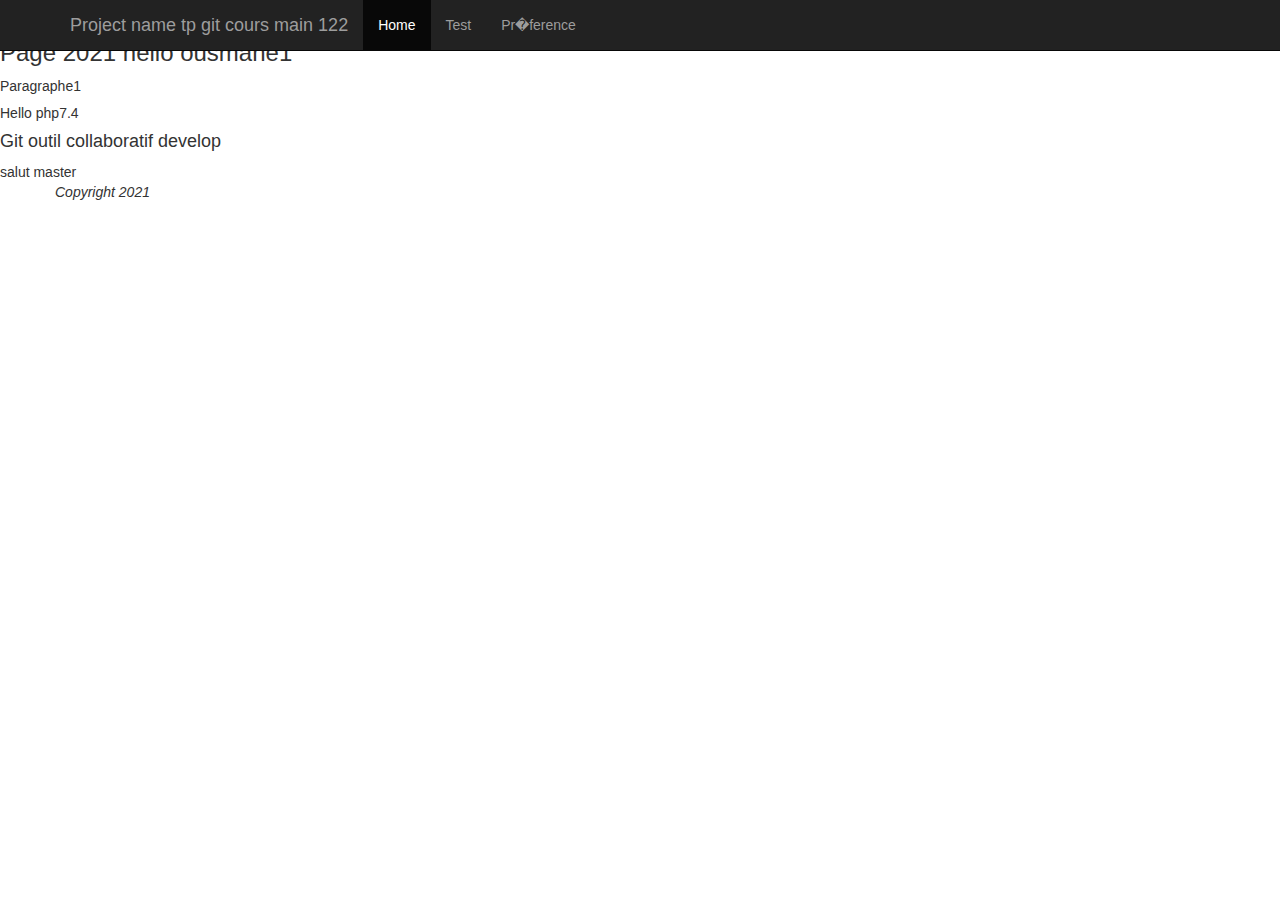
==== index.html @ 7960aadd "dd" ====
<!DOCTYPE html>
<html lang="en">
  <head>
    <meta charset="utf-8">
    <meta http-equiv="X-UA-Compatible" content="IE=edge">
    <meta name="viewport" content="width=device-width, initial-scale=1">
 
    <meta name="description" content="">
    <meta name="author" content="">
    <link rel="icon" href="#">
        <title>Git TD merge </title>
	 <!-- Bootstrap core CSS -->
    <link href="https://maxcdn.bootstrapcdn.com/bootstrap/3.3.7/css/bootstrap.min.css" rel="stylesheet">
	<link href="/Cruciverbistes/src/web/css/style.css" rel="stylesheet">
	  <script src="/Cruciverbistes/src/web/js/jquery">
  </script> 
    </head>
    <body>
      <p>Titre dans master 2021 branche dev modif dans master</p>
      <h3>Page 2021 hello ousmane1</h3>
      <p>Paragraphe1</p>
      <h5>Hello php7.4</h5>
      <h4>Git outil collaboratif develop</h4>

      salut master

	  <nav class="navbar navbar-inverse navbar-fixed-top">
      <div class="container">
        <div class="navbar-header">
          <button type="button" class="navbar-toggle collapsed" data-toggle="collapse" data-target="#navbar" aria-expanded="false" aria-controls="navbar">
            <span class="sr-only">Toggle navigation 2021</span>
            <span class="icon-bar"></span>
            <span class="icon-bar"></span>
            <span class="icon-bar"></span>
          </button>
          <a class="navbar-brand" href="#">Project name tp git cours main 122</a>
        </div>
        <div id="navbar" class="collapse navbar-collapse">
          <ul class="nav navbar-nav">
            <li class="active"><a href="#">Home</a></li>
			<?php   
			  
			?>
            <li><a href="">Test</a></li>
            <li><a href="#">Pr�ference</a></li>
          </ul>
        </div><!--/.nav-collapse -->
      </div>
    </nav>
	<div class="starter-template hauteur">
	  <div class="container">	    
		
       <footer class="row">
                <div class="span12">
                    <em>
                        Copyright 2021
                    </em>
                </div>
            </footer>
    </div>
	</div>
  </body>

</html>
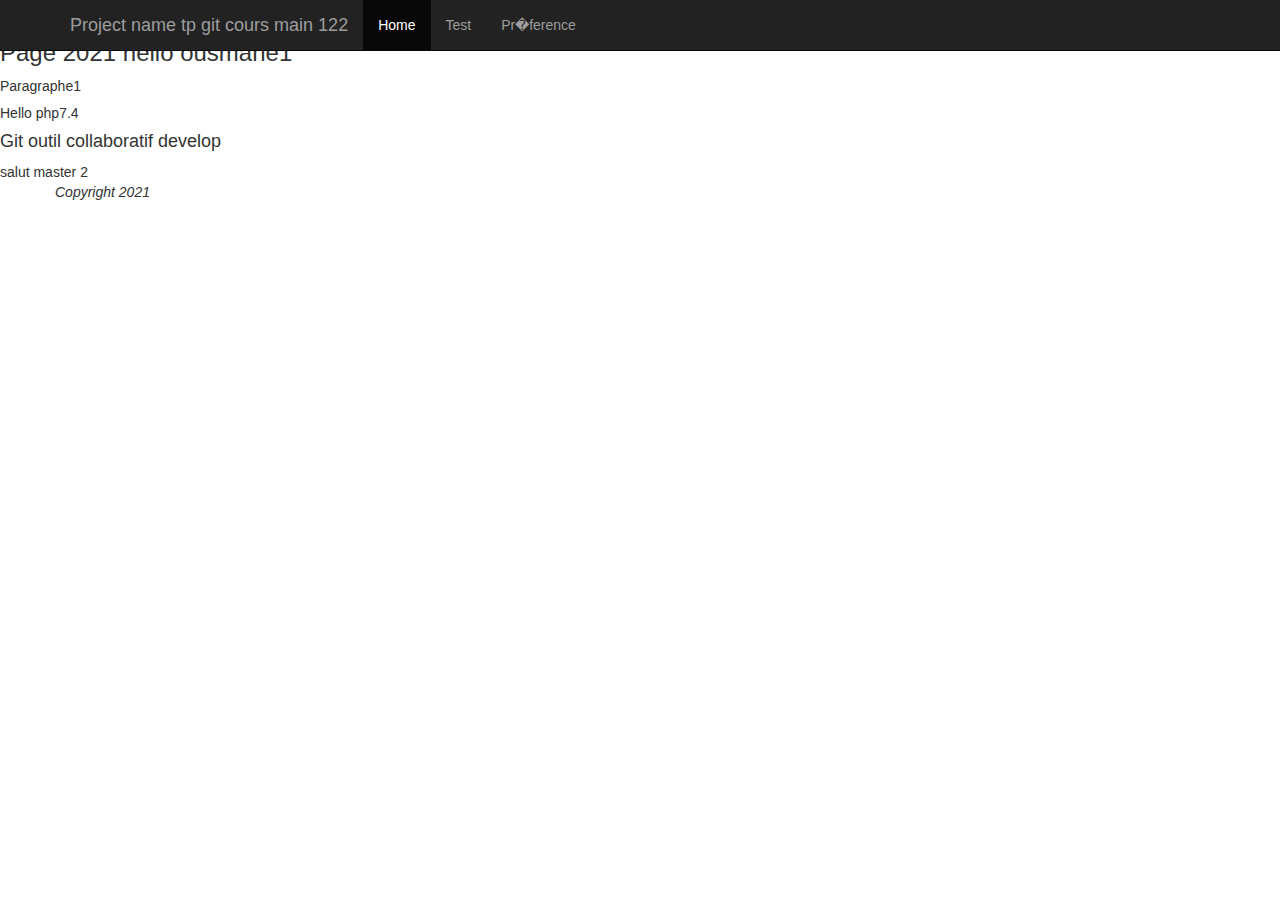
==== commit 8982a0dd: "m14" ====
--- a/index.html
+++ b/index.html
@@ -22,9 +22,9 @@
       <h5>Hello php7.4</h5>
       <h4>Git outil collaboratif develop</h4>
 
-      salut master
-
-	  <nav class="navbar navbar-inverse navbar-fixed-top">
+      salut master 2
+      
+      <nav class="navbar navbar-inverse navbar-fixed-top">
       <div class="container">
         <div class="navbar-header">
           <button type="button" class="navbar-toggle collapsed" data-toggle="collapse" data-target="#navbar" aria-expanded="false" aria-controls="navbar">
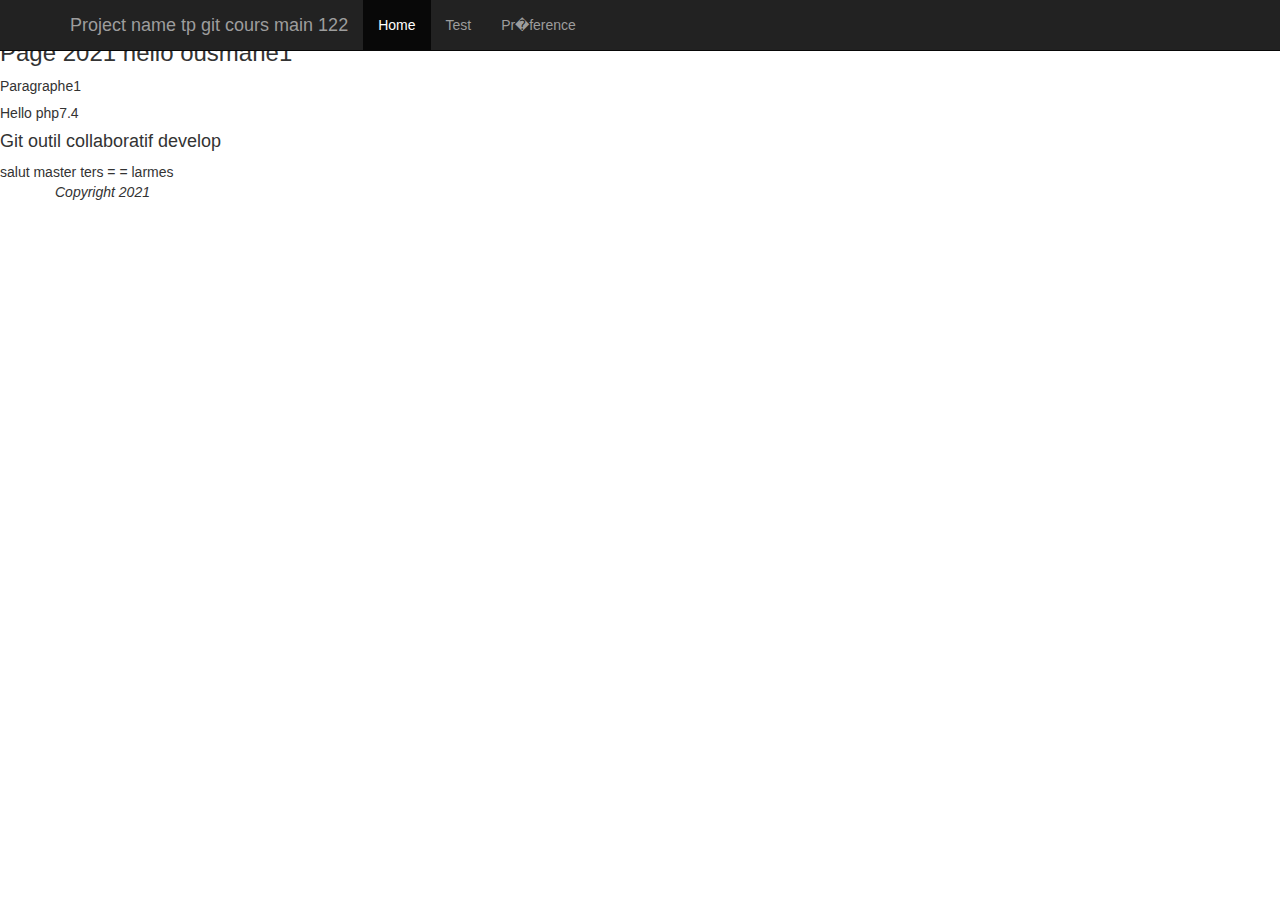
==== commit c8dc4338: "dd" ====
--- a/index.html
+++ b/index.html
@@ -22,9 +22,9 @@
       <h5>Hello php7.4</h5>
       <h4>Git outil collaboratif develop</h4>
 
-      salut master 2
-      
-      <nav class="navbar navbar-inverse navbar-fixed-top">
+      salut master
+      ters = = larmes
+	  <nav class="navbar navbar-inverse navbar-fixed-top">
       <div class="container">
         <div class="navbar-header">
           <button type="button" class="navbar-toggle collapsed" data-toggle="collapse" data-target="#navbar" aria-expanded="false" aria-controls="navbar">
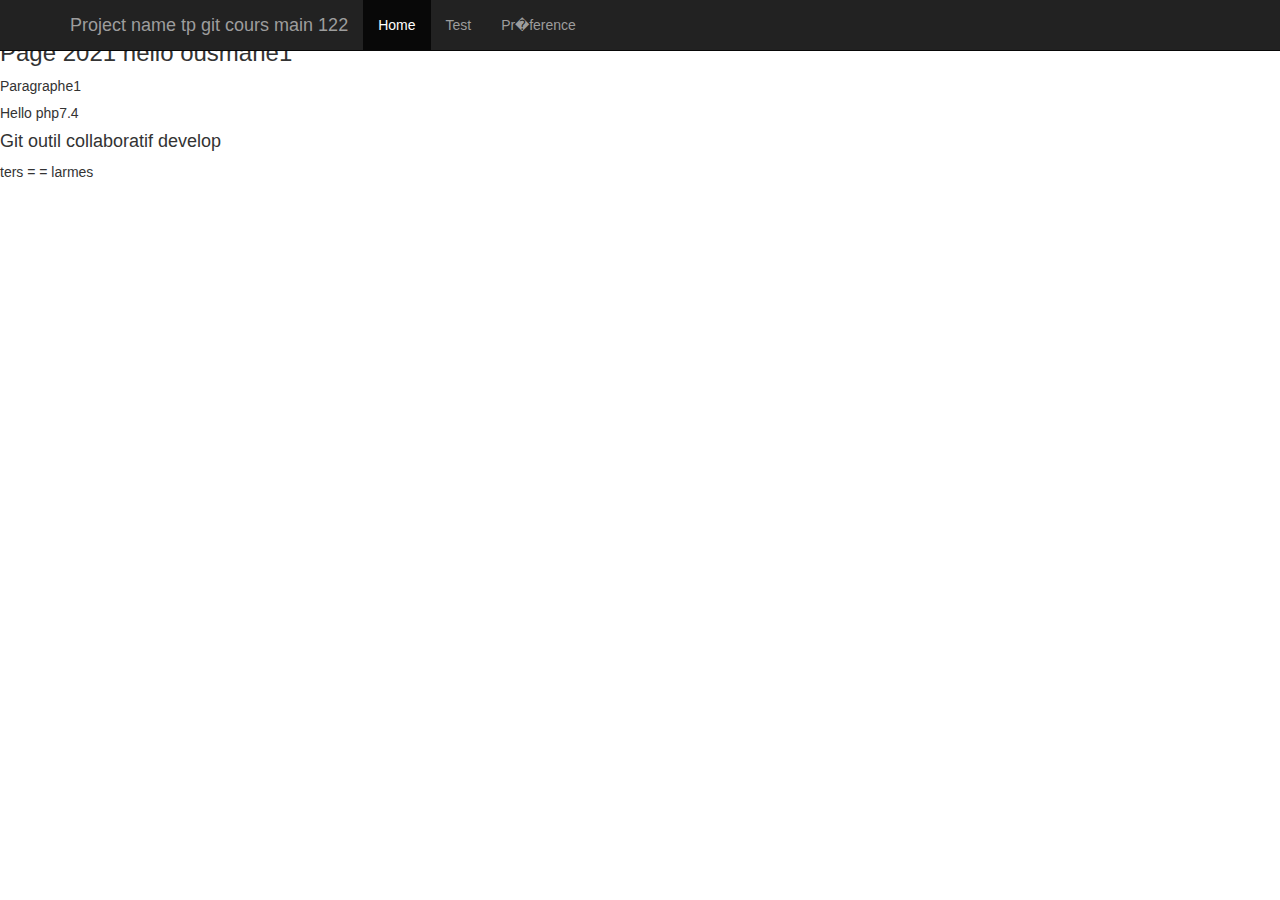
==== commit 58ea0d55: "dev" ====
--- a/index.html
+++ b/index.html
@@ -22,9 +22,11 @@
       <h5>Hello php7.4</h5>
       <h4>Git outil collaboratif develop</h4>
 
-      salut master
       ters = = larmes
 	  <nav class="navbar navbar-inverse navbar-fixed-top">
+      salut master 2
+      
+      <nav class="navbar navbar-inverse navbar-fixed-top">
       <div class="container">
         <div class="navbar-header">
           <button type="button" class="navbar-toggle collapsed" data-toggle="collapse" data-target="#navbar" aria-expanded="false" aria-controls="navbar">
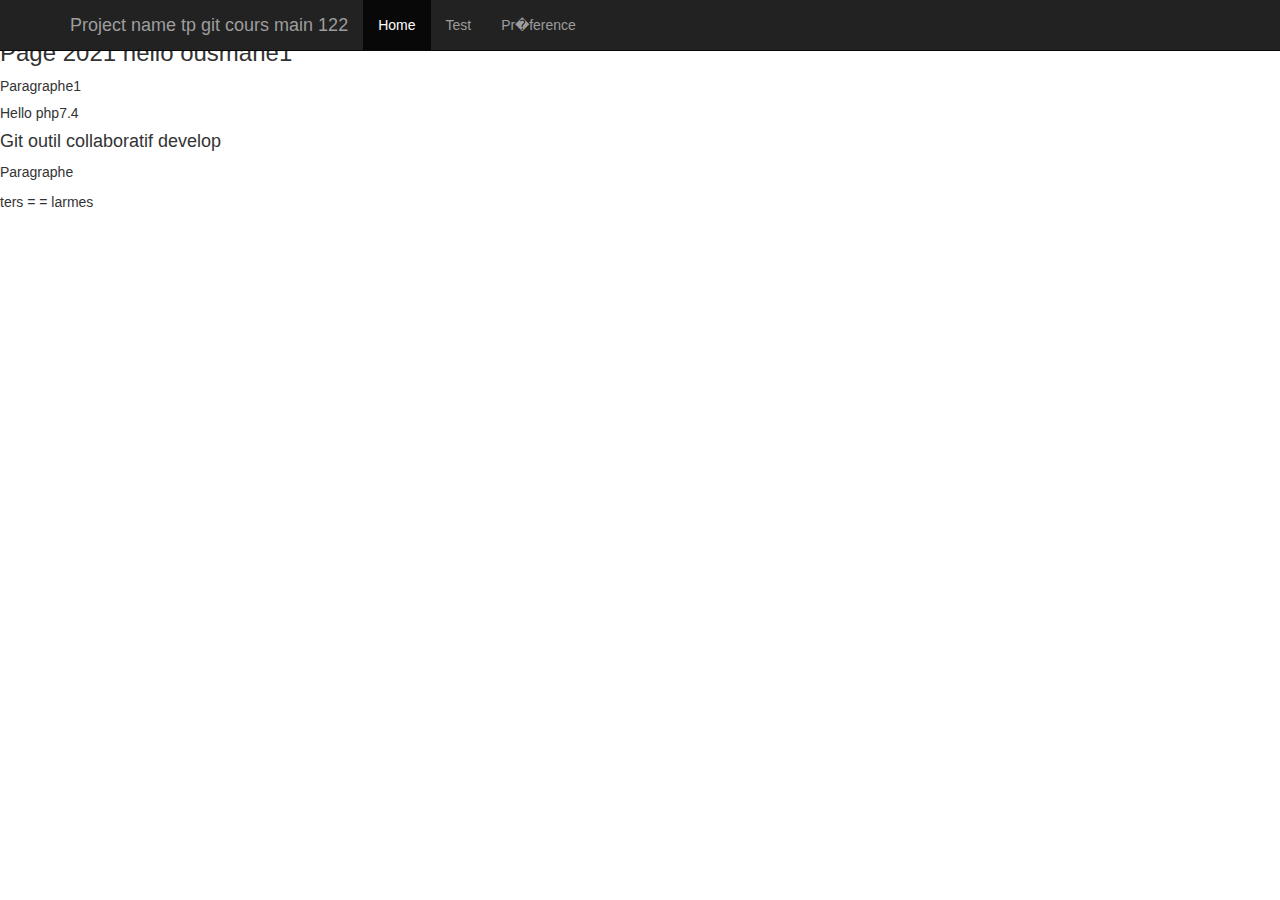
==== commit 1e4c8b5c: "add p" ====
--- a/index.html
+++ b/index.html
@@ -21,10 +21,14 @@
       <p>Paragraphe1</p>
       <h5>Hello php7.4</h5>
       <h4>Git outil collaboratif develop</h4>
-
+     <p> Paragraphe </p>
       ters = = larmes
 	  <nav class="navbar navbar-inverse navbar-fixed-top">
-      salut master 2
+
+      salut master 2 new version
+
+      salut master 2 dev
+
       
       <nav class="navbar navbar-inverse navbar-fixed-top">
       <div class="container">
